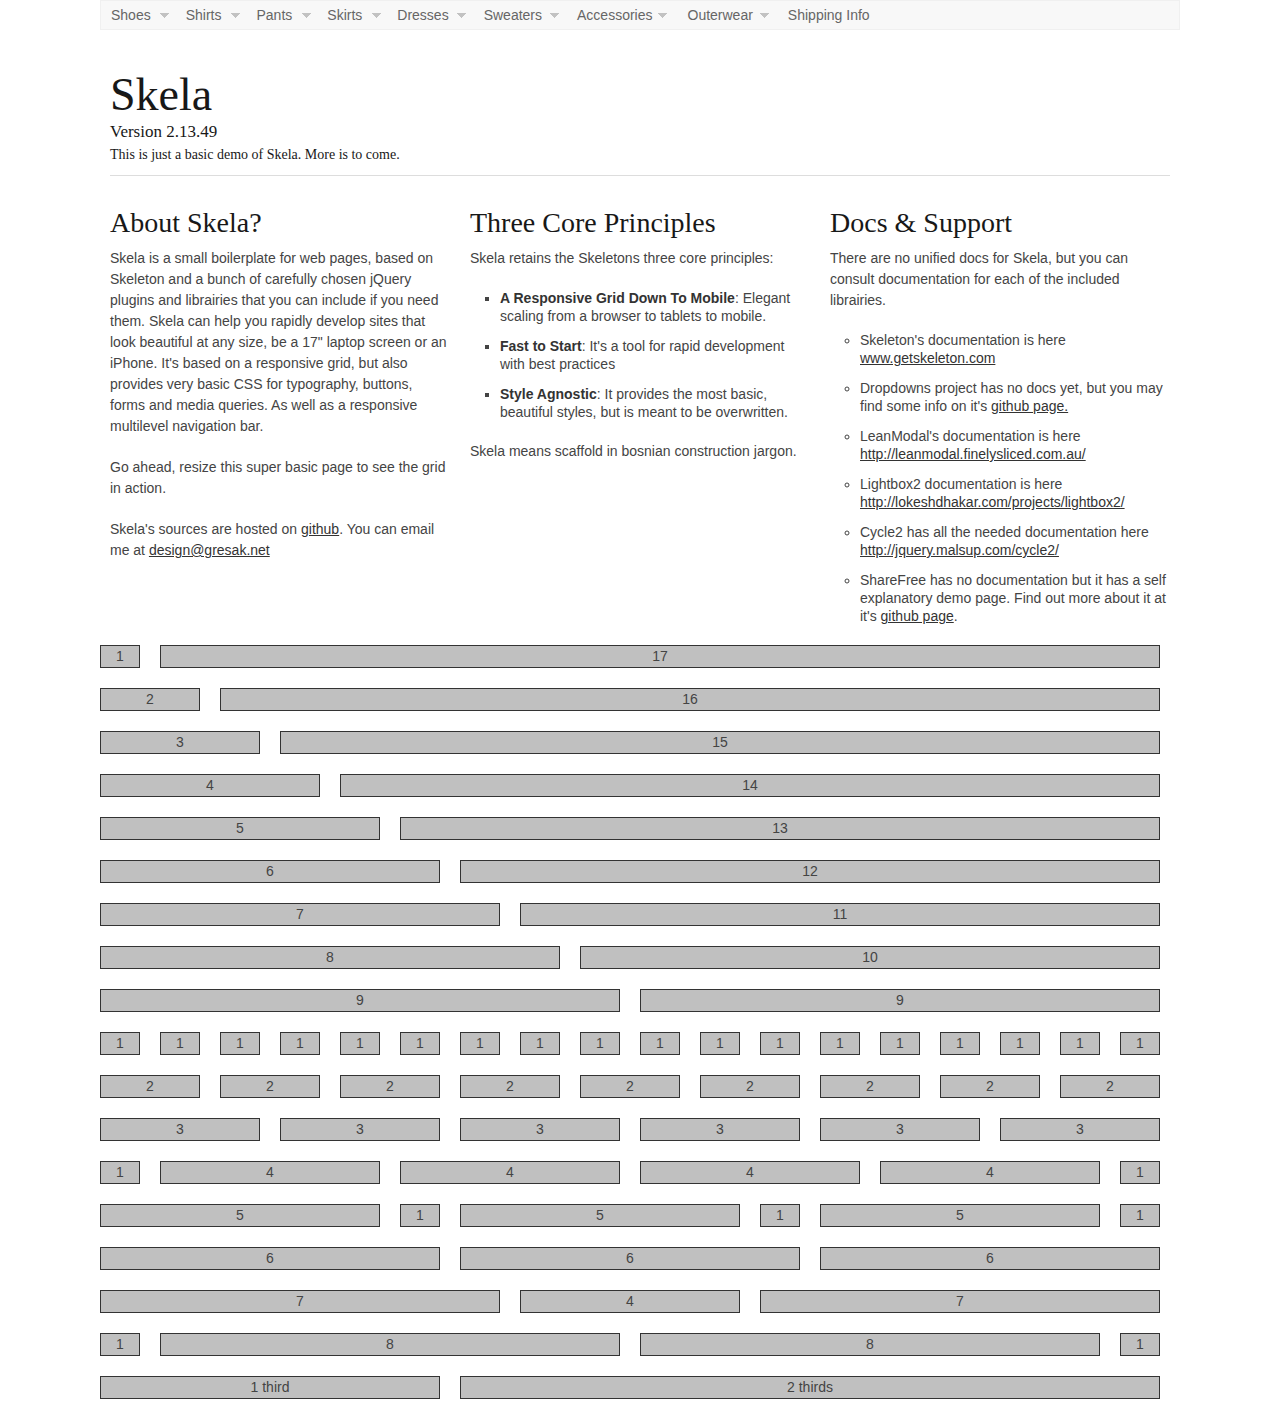
==== demo18.html @ 6dae5ae6 "testing 18 column grid" ====
<!DOCTYPE html>
<!--[if lt IE 7 ]><html class="ie ie6" lang="en"> <![endif]-->
<!--[if IE 7 ]><html class="ie ie7" lang="en"> <![endif]-->
<!--[if IE 8 ]><html class="ie ie8" lang="en"> <![endif]-->
<!--[if (gte IE 9)|!(IE)]><!--><html lang="en"> <!--<![endif]-->
<head>

	<!-- Basic Page Needs
  ================================================== -->
	<meta charset="utf-8">
	<title>Test page - remove it!</title>

	<!-- Mobile Specific Metas
  ================================================== -->
	<meta name="viewport" content="width=device-width, initial-scale=1, maximum-scale=1">

	<!-- CSS
  ================================================== -->

	<link rel="stylesheet" href="css/src/base.css">
	<link rel="stylesheet" href="css/src/skeleton18.css">
	<link rel="stylesheet" href="css/src/layout.css">
	<link rel="stylesheet" href="css/src/dropdowns.css">
	<link rel="stylesheet" href="css/dropdowns-skin-discrete.css">
	
	<!--[if lt IE 9]>
		<script src="http://html5shim.googlecode.com/svn/trunk/html5.js"></script>
	<![endif]-->
	
	<script src="js/jquery-1.10.2.min.js"></script>
	<!-- Favicons
	================================================== -->
	<link rel="shortcut icon" href="images/favicon.ico">
	<link rel="apple-touch-icon-precomposed" href="images/apple-touch-icon.png">
	<link rel="apple-touch-icon-precomposed" sizes="72x72" href="images/apple-touch-icon-72x72.png">
	<link rel="apple-touch-icon-precomposed" sizes="114x114" href="images/apple-touch-icon-114x114.png">

	<!-- Windows 8 start screen specific meta
  ================================================== -->
	<meta name="application-name" content=""/>
	<meta name="msapplication-TileColor" content=""/>
	<meta name="msapplication-TileImage" content="images/winows-8-start-screen-icon.png"/>
	<style>
		.demo {
			border: solid #333 1px;
			background-color: #c0c0c0;
			text-align: center;
		}
	</style>

</head>
<body>



	<!-- Primary Page Layout
	================================================== -->

	<!-- Delete everything in this .container and get started on your own site! -->

	<div class="container">
		<div class="dropdowns">
		<!-- navigation test -->
		<a class="toggleMenu" href="#">Menu</a>
		<ul class="nav">
			<li  class="test">
				<a href="#">Shoes</a>
				<ul>
					<li>
						<a href="#">Womens</a>
						<ul>
							<li><a href="#">Sandals</a></li>
							<li><a href="#">Sneakers</a></li>
							<li><a href="#">Wedges</a></li>
							<li><a href="#">Heels</a></li>
							<li><a href="#">Loafers</a></li>
							<li><a href="#">Flats</a></li>
						</ul>
					</li>
					<li>
						<a href="#">Mens</a>
						<ul>
							<li><a href="#">Loafers</a></li>
							<li><a href="#">Sneakers</a></li>
							<li><a href="#">Formal</a></li>
						</ul>
					</li>
				</ul>
			</li>
			<li>
				<a href="#">Shirts</a>
				<ul>
					<li>
						<a href="#">Mens</a>
						<ul>
							<li><a href="#">T-Shirts</a></li>
							<li><a href="#">Dress Shirts</a></li>
							<li><a href="#">Tank Tops</a></li>
						</ul>
					</li>
					<li>
						<a href="#">Womens</a>
						<ul>
							<li><a href="#">T-Shirts</a></li>
							<li><a href="#">Blouses</a></li>
							<li><a href="#">Dress Shirts</a></li>
							<li><a href="#">Tunics</a></li>
							<li><a href="#">Camisoles</a></li>
						</ul>
					</li>
				</ul>
			</li>
			<li>
				<a href="#">Pants</a>
				<ul>
					<li>
						<a href="#">Mens</a>
						<ul>
							<li><a href="#">Trousers</a></li>
							<li><a href="#">Slacks</a></li>
							<li><a href="#">Jeans</a></li>
						</ul>
					</li>
					<li>
						<a href="#">Womens</a>
						<ul>
							<li><a href="#">Trousers</a></li>
							<li><a href="#">Slacks</a></li>
							<li><a href="#">Jeans</a></li>
							<li><a href="#">Leggings</a></li>
						</ul>
					</li>
				</ul>
			</li>
			<li>
				<a href="#">Skirts</a>
				<ul>
					<li>
						<a href="#">Long</a>
						<ul>
							<li><a href="#">Denim</a></li>
							<li><a href="#">Knits</a></li>
						</ul>
					</li>
					<li>
						<a href="#">Short</a>
						<ul>
							<li><a href="#">Denim</a></li>
							<li><a href="#">Knits</a></li>
						</ul>
					</li>
					<li>
						<a href="#">Mini</a>
						<ul>
							<li><a href="#">Denim</a></li>
							<li><a href="#">Knits</a></li>
						</ul>
					</li>
				</ul>
			</li>
			<li>
				<a href="#">Dresses</a>
				<ul>
					<li>
						<a href="#">Casual</a>
					</li>
					<li>
						<a href="#">Formal</a>
						<ul>
							<li><a href="#">Wedding</a></li>
							<li><a href="#">Party</a></li>
						</ul>
					</li>

				</ul>
			</li>
			<li>
				<a href="#">Sweaters</a>
				<ul>
					<li>
						<a href="#">Mens</a>
						<ul>
							<li><a href="#">Wool</a></li>
							<li><a href="#">Knitwear</a></li>
							<li><a href="#">Light Sweaters</a></li>
							<li><a href="#">Cardigans</a></li>
							<li><a href="#">Hoodies</a></li>
						</ul>
					</li>
					<li>
						<a href="#">Womens</a>
						<ul>
							<li><a href="#">Wool</a></li>
							<li><a href="#">Knitwear</a></li>
							<li><a href="#">Light Sweaters</a></li>
							<li><a href="#">Cardigans</a></li>
							<li><a href="#">Hoodies</a></li>
						</ul>
					</li>
				</ul>
			</li>
			<li>
				<a href="#">Accessories</a>
				<ul>
					<li>
						<a href="#">Womens</a>
						<ul>
							<li><a href="#">Belts</a></li>
							<li><a href="#">Bags</a></li>
							<li><a href="#">Jewelery</a></li>
							<li><a href="#">Hats</a></li>
							<li><a href="#">Eyewear</a></li>
						</ul>
					</li>
					<li>
						<a href="#">Mens</a>
						<ul>
							<li><a href="#">Belts</a></li>
							<li><a href="#">Hats</a></li>
							<li><a href="#">Eyewear</a></li>
						</ul>
					</li>
				</ul>
			</li>
			<li>
				<a href="#">Outerwear</a>
				<ul>
					<li>
						<a href="#">Womens</a>
						<ul>
							<li><a href="#">Winter</a></li>
							<li><a href="#">Spring/Fall</a></li>
						</ul>
					</li>
					<li>
						<a href="#">Mens</a>
						<ul>
							<li><a href="#">Winter</a></li>
							<li><a href="#">Spring/Fall</a></li>
						</ul>
					</li>
				</ul>
			</li>
			<li>
				<a href="#">Shipping Info</a>
			</li>
		</ul>
		</div>
		<!-- end navigation -->
		
		<div class="eighteen columns">
			<h1 class="remove-bottom" style="margin-top: 40px">Skela</h1>
			<h5>Version 2.13.49</h5>
			<h6>This is just a basic demo of Skela. More is to come.</h6>
			<hr />
		</div>
		<div class="one-third column">
			<h3>About Skela?</h3>
			<p>Skela is a small boilerplate for web pages, based on Skeleton and 
				a bunch of carefully chosen jQuery plugins and librairies that you
				can include if you need them. Skela can help you rapidly develop 
				sites that look beautiful at any size, be a 17" laptop screen or 
				an iPhone. It's based on a responsive grid, but also provides very 
				basic CSS for typography, buttons, forms and media queries. As well
				as a responsive multilevel navigation bar.</p>
			<p>
				Go ahead, resize this super basic page to see the grid in action.
			</p>
			<p>
				Skela's sources are hosted on <a href="https://github.com/gresakg/Skela">github</a>. 
				You can email me at <a href="mailto:design@gresak.net">design@gresak.net</a>
			</p>
			
		</div>
		<div class="one-third column">
			<h3>Three Core Principles</h3>
			<p>Skela retains the Skeletons three core principles:</p>
			<ul class="square">
				<li><strong>A Responsive Grid Down To Mobile</strong>: Elegant scaling from a browser to tablets to mobile.</li>
				<li><strong>Fast to Start</strong>: It's a tool for rapid development with best practices</li>
				<li><strong>Style Agnostic</strong>: It provides the most basic, beautiful styles, but is meant to be overwritten.</li>
			</ul>
			<p>
				Skela means scaffold in bosnian construction jargon.
			</p>
		</div>
		<div class="one-third column">
			<h3>Docs &amp; Support</h3>
			<p>There are no unified docs for Skela, but you can consult documentation
				for each of the included librairies.
			</p>
			<ul class='circle'>
				<li>Skeleton's documentation is here <a href="http://www.getskeleton.com">www.getskeleton.com</a></li>
				<li>Dropdowns project has no docs yet, but you may find some info on it's <a href="https://github.com/gresakg/dropdowns">github page.</a></li>
				<li>LeanModal's documentation is here <a href='http://leanmodal.finelysliced.com.au/'>http://leanmodal.finelysliced.com.au/</a></li>
				<li>Lightbox2 documentation is here <a href='http://lokeshdhakar.com/projects/lightbox2/'>http://lokeshdhakar.com/projects/lightbox2/</a></li>
				<li>Cycle2 has all the needed documentation here <a href='http://jquery.malsup.com/cycle2/'>http://jquery.malsup.com/cycle2/</a></li>
				<li>ShareFree has no documentation but it has a self explanatory demo page. Find out more about it at it's <a href='https://github.com/gresakg/ShareFree'>github page</a>.</li>
			</ul>
			
		</div>
		
		<div class='row'><div class='one column demo'>1</div><div class='seventeen columns demo'>17</div></div>
		<div class='row'><div class='two columns demo'>2</div><div class='sixteen columns demo'>16</div></div>
		<div class='row'><div class='three columns demo'>3</div><div class='fifteen columns demo'>15</div></div>
		<div class='row'><div class='four columns demo'>4</div><div class='fourteen columns demo'>14</div></div>
		<div class='row'><div class='five columns demo'>5</div><div class='thirteen columns demo'>13</div></div>
		<div class='row'><div class='six columns demo'>6</div><div class='twelve columns demo'>12</div></div>
		<div class='row'><div class='seven columns demo'>7</div><div class='eleven columns demo'>11</div></div>
		<div class='row'><div class='eight columns demo'>8</div><div class='ten columns demo'>10</div></div>
		<div class='row'><div class='nine columns demo'>9</div><div class='nine columns demo'>9</div></div>
		
		<div class='row'><div class='one column demo'>1</div><div class='one column demo'>1</div>
		<div class='one column demo'>1</div><div class='one column demo'>1</div>
		<div class='one column demo'>1</div><div class='one column demo'>1</div>
		<div class='one column demo'>1</div><div class='one column demo'>1</div>
		<div class='one column demo'>1</div><div class='one column demo'>1</div>
		<div class='one column demo'>1</div><div class='one column demo'>1</div>
		<div class='one column demo'>1</div><div class='one column demo'>1</div>
		<div class='one column demo'>1</div><div class='one column demo'>1</div>
		<div class='one column demo'>1</div><div class='one column demo'>1</div></div>
		
		<div class='row'>
		<div class='two columns demo'>2</div><div class='two columns demo'>2</div>
		<div class='two columns demo'>2</div><div class='two columns demo'>2</div>
		<div class='two columns demo'>2</div><div class='two columns demo'>2</div>
		<div class='two columns demo'>2</div><div class='two columns demo'>2</div>
		<div class='two columns demo'>2</div>
		</div>
		
		<div class='row'>
		<div class='three columns demo'>3</div><div class='three columns demo'>3</div>
		<div class='three columns demo'>3</div><div class='three columns demo'>3</div>
		<div class='three columns demo'>3</div><div class='three columns demo'>3</div>
		</div>
		
		<div class='row'>
		<div class='one column demo'>1</div>
		<div class='four columns demo'>4</div><div class='four columns demo'>4</div>
		<div class='four columns demo'>4</div><div class='four columns demo'>4</div>
		<div class='one column demo'>1</div>
		</div>
		
		<div class='row'>
		<div class='five columns demo'>5</div><div class='one column demo'>1</div>
		<div class='five columns demo'>5</div><div class='one column demo'>1</div>
		<div class='five columns demo'>5</div><div class='one column demo'>1</div>
		</div>
		
		<div class='row'>
		<div class='six columns demo'>6</div><div class='six columns demo'>6</div><div class='six columns demo'>6</div>
		</div>
		<div class='row'>
		<div class='seven columns demo'>7</div><div class='four columns demo'>4</div><div class='seven columns demo'>7</div>
		</div>
		<div class='row'>
		<div class='one column demo'>1</div><div class='eight columns demo'>8</div><div class='eight columns demo'>8</div><div class='one column demo'>1</div>
		</div>
		<div class='row'>
		<div class='one-third column demo'>1 third</div><div class='two-thirds column demo'>2 thirds</div>
		</div>
		
	</div><!-- container -->


<!-- End Document
================================================== -->
<script src="js/src/dropdowns.js"></script>
<script>
	$(".dropdowns").dropdowns();
</script>
<script src="js/script.js"></script>
</body>
</html>
---- css/src/base.css ----
/*
* Skeleton V1.2
* Copyright 2011, Dave Gamache
* www.getskeleton.com
* Free to use under the MIT license.
* http://www.opensource.org/licenses/mit-license.php
* 6/20/2012
*/


/* Table of Content
==================================================
	#Reset & Basics
	#Basic Styles
	#Site Styles
	#Typography
	#Links
	#Lists
	#Images
	#Buttons
	#Forms
	#Misc */


/* #Reset & Basics (Inspired by E. Meyers)
================================================== */
	html, body, div, span, applet, object, iframe, h1, h2, h3, h4, h5, h6, p, blockquote, pre, a, abbr, acronym, address, big, cite, code, del, dfn, em, img, ins, kbd, q, s, samp, small, strike, strong, sub, sup, tt, var, b, u, i, center, dl, dt, dd, ol, ul, li, fieldset, form, label, legend, table, caption, tbody, tfoot, thead, tr, th, td, article, aside, canvas, details, embed, figure, figcaption, footer, header, hgroup, menu, nav, output, ruby, section, summary, time, mark, audio, video {
		margin: 0;
		padding: 0;
		border: 0;
		font-size: 100%;
		font: inherit;
		vertical-align: baseline; }
	sup {
		font-size: smaller;
		vertical-align: +0.4em;	}
	sub {
		font-size: smaller;
		vertical-align: -0.25em; }
	article, aside, details, figcaption, figure, footer, header, hgroup, menu, nav, section {
		display: block; }
	body {
		line-height: 1; }
	ol, ul {
		list-style: none; }
	blockquote, q {
		quotes: none; }
	blockquote:before, blockquote:after,
	q:before, q:after {
		content: '';
		content: none; }
	table {
		border-collapse: collapse;
		border-spacing: 0; }


/* #Basic Styles
================================================== */
	body {
		background: #fff;
		font: 14px/21px "HelveticaNeue", "Helvetica Neue", Helvetica, Arial, sans-serif;
		color: #444;
		-webkit-text-size-adjust: 100%;
 }


/* #Typography
================================================== */
	h1, h2, h3, h4, h5, h6 {
		color: #181818;
		font-family: "Georgia", "Times New Roman", serif;
		font-weight: normal; }
	h1 a, h2 a, h3 a, h4 a, h5 a, h6 a { font-weight: inherit; }
	h1 { font-size: 46px; line-height: 50px; margin-bottom: 14px;}
	h2 { font-size: 35px; line-height: 40px; margin-bottom: 10px; }
	h3 { font-size: 28px; line-height: 34px; margin-bottom: 8px; }
	h4 { font-size: 21px; line-height: 30px; margin-bottom: 4px; }
	h5 { font-size: 17px; line-height: 24px; }
	h6 { font-size: 14px; line-height: 21px; }
	.subheader { color: #777; }

	p { margin: 0 0 20px 0; }
	p img { margin: 0; }
	p.lead { font-size: 21px; line-height: 27px; color: #777;  }

	em { font-style: italic; }
	strong { font-weight: bold; color: #333; }
	small { font-size: 80%; }

/*	Blockquotes  */
	blockquote, blockquote p { font-size: 17px; line-height: 24px; color: #777; font-style: italic; }
	blockquote { margin: 0 0 20px; padding: 9px 20px 0 19px; border-left: 1px solid #ddd; }
	blockquote cite { display: block; font-size: 12px; color: #555; }
	blockquote cite:before { content: "\2014 \0020"; }
	blockquote cite a, blockquote cite a:visited { color: #555; }

	hr { border: solid #ddd; border-width: 1px 0 0; clear: both; margin: 10px 0 30px; height: 0; }


/* #Links
================================================== */
	a, a:visited { color: #333; text-decoration: underline; }
	a:hover, a:focus { color: #000; }
	p a, p a:visited { line-height: inherit; }


/* #Lists
================================================== */
	ul, ol { margin-bottom: 20px; }
	ul { list-style: none outside; }
	ol { list-style: decimal; }
	ol, ul.square, ul.circle, ul.disc { margin-left: 30px; }
	ul.square { list-style: square outside; }
	ul.circle { list-style: circle outside; }
	ul.disc { list-style: disc outside; }
	ul ul, ul ol,
	ol ol, ol ul { margin: 4px 0 5px 30px; font-size: 90%;  }
	ul ul li, ul ol li,
	ol ol li, ol ul li { margin-bottom: 6px; }
	li { line-height: 18px; margin-bottom: 12px; }
	ul.large li { line-height: 21px; }
	li p { line-height: 21px; }

/* #Images
================================================== */

	img.scale-with-grid {
		max-width: 100%;
		height: auto; }


/* #Buttons
================================================== */

	.button,
	button,
	input[type="submit"],
	input[type="reset"],
	input[type="button"] {
		background: #eee; /* Old browsers */
		background: #eee -moz-linear-gradient(top, rgba(255,255,255,.2) 0%, rgba(0,0,0,.2) 100%); /* FF3.6+ */
		background: #eee -webkit-gradient(linear, left top, left bottom, color-stop(0%,rgba(255,255,255,.2)), color-stop(100%,rgba(0,0,0,.2))); /* Chrome,Safari4+ */
		background: #eee -webkit-linear-gradient(top, rgba(255,255,255,.2) 0%,rgba(0,0,0,.2) 100%); /* Chrome10+,Safari5.1+ */
		background: #eee -o-linear-gradient(top, rgba(255,255,255,.2) 0%,rgba(0,0,0,.2) 100%); /* Opera11.10+ */
		background: #eee -ms-linear-gradient(top, rgba(255,255,255,.2) 0%,rgba(0,0,0,.2) 100%); /* IE10+ */
		background: #eee linear-gradient(top, rgba(255,255,255,.2) 0%,rgba(0,0,0,.2) 100%); /* W3C */
	  border: 1px solid #aaa;
	  border-top: 1px solid #ccc;
	  border-left: 1px solid #ccc;
	  -moz-border-radius: 3px;
	  -webkit-border-radius: 3px;
	  border-radius: 3px;
	  color: #444;
	  display: inline-block;
	  font-size: 11px;
	  font-weight: bold;
	  text-decoration: none;
	  text-shadow: 0 1px rgba(255, 255, 255, .75);
	  cursor: pointer;
	  margin-bottom: 20px;
	  line-height: normal;
	  padding: 8px 10px;
	  font-family: "HelveticaNeue", "Helvetica Neue", Helvetica, Arial, sans-serif; }

	.button:hover,
	button:hover,
	input[type="submit"]:hover,
	input[type="reset"]:hover,
	input[type="button"]:hover {
		color: #222;
		background: #ddd; /* Old browsers */
		background: #ddd -moz-linear-gradient(top, rgba(255,255,255,.3) 0%, rgba(0,0,0,.3) 100%); /* FF3.6+ */
		background: #ddd -webkit-gradient(linear, left top, left bottom, color-stop(0%,rgba(255,255,255,.3)), color-stop(100%,rgba(0,0,0,.3))); /* Chrome,Safari4+ */
		background: #ddd -webkit-linear-gradient(top, rgba(255,255,255,.3) 0%,rgba(0,0,0,.3) 100%); /* Chrome10+,Safari5.1+ */
		background: #ddd -o-linear-gradient(top, rgba(255,255,255,.3) 0%,rgba(0,0,0,.3) 100%); /* Opera11.10+ */
		background: #ddd -ms-linear-gradient(top, rgba(255,255,255,.3) 0%,rgba(0,0,0,.3) 100%); /* IE10+ */
		background: #ddd linear-gradient(top, rgba(255,255,255,.3) 0%,rgba(0,0,0,.3) 100%); /* W3C */
	  border: 1px solid #888;
	  border-top: 1px solid #aaa;
	  border-left: 1px solid #aaa; }

	.button:active,
	button:active,
	input[type="submit"]:active,
	input[type="reset"]:active,
	input[type="button"]:active {
		border: 1px solid #666;
		background: #ccc; /* Old browsers */
		background: #ccc -moz-linear-gradient(top, rgba(255,255,255,.35) 0%, rgba(10,10,10,.4) 100%); /* FF3.6+ */
		background: #ccc -webkit-gradient(linear, left top, left bottom, color-stop(0%,rgba(255,255,255,.35)), color-stop(100%,rgba(10,10,10,.4))); /* Chrome,Safari4+ */
		background: #ccc -webkit-linear-gradient(top, rgba(255,255,255,.35) 0%,rgba(10,10,10,.4) 100%); /* Chrome10+,Safari5.1+ */
		background: #ccc -o-linear-gradient(top, rgba(255,255,255,.35) 0%,rgba(10,10,10,.4) 100%); /* Opera11.10+ */
		background: #ccc -ms-linear-gradient(top, rgba(255,255,255,.35) 0%,rgba(10,10,10,.4) 100%); /* IE10+ */
		background: #ccc linear-gradient(top, rgba(255,255,255,.35) 0%,rgba(10,10,10,.4) 100%); /* W3C */ }

	.button.full-width,
	button.full-width,
	input[type="submit"].full-width,
	input[type="reset"].full-width,
	input[type="button"].full-width {
		width: 100%;
		padding-left: 0 !important;
		padding-right: 0 !important;
		text-align: center; }

	/* Fix for odd Mozilla border & padding issues */
	button::-moz-focus-inner,
	input::-moz-focus-inner {
    border: 0;
    padding: 0;
	}


/* #Forms
================================================== */

	form {
		margin-bottom: 20px; }
	fieldset {
		margin-bottom: 20px; }
	input[type="search"],
	input[type="url"] {
		-webkit-appearance: textfield;
		-moz-appearance: textfield; }
	input[type="text"],
	input[type="password"],
	input[type="email"],
	input[type="search"],
	input[type="url"]
	textarea,
	select {
		border: 1px solid #ccc;
		padding: 6px 4px;
		outline: none;
		-moz-border-radius: 2px;
		-webkit-border-radius: 2px;
		border-radius: 2px;
		font: 13px "HelveticaNeue", "Helvetica Neue", Helvetica, Arial, sans-serif;
		color: #777;
		margin: 0;
		width: 210px;
		max-width: 100%;
		display: block;
		margin-bottom: 20px;
		background: #fff; }
	select {
		padding: 0; 
		width: 220px; }
	input[type="text"]:focus,
	input[type="password"]:focus,
	input[type="email"]:focus,
	input[type="search"]:focus,
	input[type="url"]:focus,
	textarea:focus {
		border: 1px solid #aaa;
 		color: #444;
 		-moz-box-shadow: 0 0 3px rgba(0,0,0,.2);
		-webkit-box-shadow: 0 0 3px rgba(0,0,0,.2);
		box-shadow:  0 0 3px rgba(0,0,0,.2); }
	textarea {
		min-height: 60px; }
	label,
	legend {
		display: block;
		font-weight: bold;
		font-size: 13px;  }
	input[type="checkbox"] {
		display: inline; }
	label span,
	legend span {
		font-weight: normal;
		font-size: 13px;
		color: #444; }

/* #Misc
================================================== */
	.remove-bottom { margin-bottom: 0 !important; }
	.half-bottom { margin-bottom: 10px !important; }
	.add-bottom { margin-bottom: 20px !important; }
---- css/src/skeleton18.css ----
/*
* Skeleton
* Copyright 2011, Dave Gamache
* www.getskeleton.com
* Free to use under the MIT license.
* http://www.opensource.org/licenses/mit-license.php
*/


/* Table of Contents
==================================================
    #Base 960 Grid
    #Tablet (Portrait)
    #Mobile (Portrait)
    #Mobile (Landscape)
    #Clearing */



/* #Base 1080 Grid
================================================== */

    .container                                  { position: relative; width: 1080px; margin: 0 auto; padding: 0; }
    .container .column,
    .container .columns                         { float: left; display: inline; margin-left: 10px; margin-right: 10px; box-sizing: border-box; -webkit-box-sizing: border-box; -moz-box-sizing: border-box; -ms-box-sizing: border-box; -o-box-sizing: border-box; -khtml-box-sizing: border-box; }
    .row                                        { margin-bottom: 20px; }

    /* Nested Column Classes */
    .column.alpha, .columns.alpha,
    .column:first-child, .columns:first-child   { margin-left: 0; }
    .column.omega, .columns.omega,
    .column:last-child, .columns:last-child     { margin-right: 0; }

    /* Base Grid */
    .container .one.column,
    .container .one.columns                     { width: 40px;  }
    .container .two.columns                     { width: 100px; }
    .container .three.columns                   { width: 160px; }
    .container .four.columns                    { width: 220px; }
    .container .five.columns                    { width: 280px; }
    .container .six.columns                     { width: 340px; }
    .container .seven.columns                   { width: 400px; }
    .container .eight.columns                   { width: 460px; }
    .container .nine.columns                    { width: 520px; }
    .container .ten.columns                     { width: 580px; }
    .container .eleven.columns                  { width: 640px; }
    .container .twelve.columns                  { width: 700px; }
    .container .thirteen.columns                { width: 760px; }
    .container .fourteen.columns                { width: 820px; }
    .container .fifteen.columns                 { width: 880px; }
    .container .sixteen.columns                 { width: 940px; }
	.container .seventeen.columns               { width: 1000px; }
	.container .eighteen.columns                { width: 1060px; }

    .container .one-third.column                { width: 340px; }
    .container .two-thirds.column               { width: 700px; }

    /* Offsets */
    .container .offset-by-one                   { padding-left: 60px;  }
    .container .offset-by-two                   { padding-left: 120px; }
    .container .offset-by-three                 { padding-left: 180px; }
    .container .offset-by-four                  { padding-left: 240px; }
    .container .offset-by-five                  { padding-left: 300px; }
    .container .offset-by-six                   { padding-left: 360px; }
    .container .offset-by-seven                 { padding-left: 420px; }
    .container .offset-by-eight                 { padding-left: 480px; }
    .container .offset-by-nine                  { padding-left: 540px; }
    .container .offset-by-ten                   { padding-left: 600px; }
    .container .offset-by-eleven                { padding-left: 660px; }
    .container .offset-by-twelve                { padding-left: 720px; }
    .container .offset-by-thirteen              { padding-left: 780px; }
    .container .offset-by-fourteen              { padding-left: 840px; }
    .container .offset-by-fifteen               { padding-left: 900px; }
	.container .offset-by-sixteen               { padding-left: 960px; }
	.container .offset-by-seventeen             { padding-left: 1000px; }

	
/* #Tablet (Portrait)
================================================== */

    /* Note: Design for a width of 1024px */

    @media only screen and (min-width: 959px) and (max-width: 1079px) {
        .container                                  { width: 960px; }
        .container .column, .container .columns     { margin-left: 10px; margin-right: 10px;  }
        .column.alpha, .columns.alpha,
        .column:first-child, .columns:first-child   { margin-left: 0; margin-right: 10px; }
        .column.omega, .columns.omega,
        .column:last-child, .columns:last-child     { margin-right: 0; margin-left: 10px; }
        .column:first-child:last-child, 
        .columns:first-child:last-child,
        .alpha.omega                                { margin-left: 0; margin-right: 0; }

        .container .one.column,
        .container .one.columns                     { width: 28px; }
        .container .two.columns                     { width: 76px; }
        .container .three.columns                   { width: 124px; }
        .container .four.columns                    { width: 172px; }
        .container .five.columns                    { width: 220px; }
        .container .six.columns                     { width: 268px; }
        .container .seven.columns                   { width: 316px; }
        .container .eight.columns                   { width: 364px; }
        .container .nine.columns                    { width: 412px; }
        .container .ten.columns                     { width: 460px; }
        .container .eleven.columns                  { width: 508px; }
        .container .twelve.columns                  { width: 556px; }
        .container .thirteen.columns                { width: 604px; }
        .container .fourteen.columns                { width: 652px; }
        .container .fifteen.columns                 { width: 700px; }
        .container .sixteen.columns                 { width: 748px; }
		.container .seventeen.columns               { width: 980px; }
		.container .eighteen.columns                { width: 1020px; }

		.container .one-third.column                { width: 300px; }
		.container .two-thirds.column               { width: 620px; }

        /* Offsets */
        .container .offset-by-one                   { padding-left: 48px; }
        .container .offset-by-two                   { padding-left: 96px; }
        .container .offset-by-three                 { padding-left: 144px; }
        .container .offset-by-four                  { padding-left: 192px; }
        .container .offset-by-five                  { padding-left: 240px; }
        .container .offset-by-six                   { padding-left: 288px; }
        .container .offset-by-seven                 { padding-left: 336px; }
        .container .offset-by-eight                 { padding-left: 384px; }
        .container .offset-by-nine                  { padding-left: 432px; }
        .container .offset-by-ten                   { padding-left: 480px; }
        .container .offset-by-eleven                { padding-left: 528px; }
        .container .offset-by-twelve                { padding-left: 576px; }
        .container .offset-by-thirteen              { padding-left: 624px; }
        .container .offset-by-fourteen              { padding-left: 672px; }
        .container .offset-by-fifteen               { padding-left: 720px; }
		.container .offset-by-sixteen               { padding-left: 960px; }
		.container .offset-by-seventeen             { padding-left: 1000px; }
    }


/* #Tablet (Portrait)
================================================== */

    /* Note: Design for a width of 768px */

    @media only screen and (min-width: 768px) and (max-width: 959px) {
        .container                                  { width: 768px; }
        .container .column, .container .columns     { margin-left: 10px; margin-right: 10px;  }
        .column.alpha, .columns.alpha,
        .column:first-child, .columns:first-child   { margin-left: 0; margin-right: 10px; }
        .column.omega, .columns.omega,
        .column:last-child, .columns:last-child     { margin-right: 0; margin-left: 10px; }
        .column:first-child:last-child, 
        .columns:first-child:last-child,
        .alpha.omega                                { margin-left: 0; margin-right: 0; }

        .container .one.column,
        .container .one.columns                     { width: 28px; }
        .container .two.columns                     { width: 76px; }
        .container .three.columns                   { width: 124px; }
        .container .four.columns                    { width: 172px; }
        .container .five.columns                    { width: 220px; }
        .container .six.columns                     { width: 268px; }
        .container .seven.columns                   { width: 316px; }
        .container .eight.columns                   { width: 364px; }
        .container .nine.columns                    { width: 412px; }
        .container .ten.columns                     { width: 460px; }
        .container .eleven.columns                  { width: 508px; }
        .container .twelve.columns                  { width: 556px; }
        .container .thirteen.columns                { width: 604px; }
        .container .fourteen.columns                { width: 652px; }
        .container .fifteen.columns                 { width: 700px; }
        .container .sixteen.columns                 { width: 748px; }

        .container .one-third.column                { width: 236px; }
        .container .two-thirds.column               { width: 492px; }

        /* Offsets */
        .container .offset-by-one                   { padding-left: 48px; }
        .container .offset-by-two                   { padding-left: 96px; }
        .container .offset-by-three                 { padding-left: 144px; }
        .container .offset-by-four                  { padding-left: 192px; }
        .container .offset-by-five                  { padding-left: 240px; }
        .container .offset-by-six                   { padding-left: 288px; }
        .container .offset-by-seven                 { padding-left: 336px; }
        .container .offset-by-eight                 { padding-left: 384px; }
        .container .offset-by-nine                  { padding-left: 432px; }
        .container .offset-by-ten                   { padding-left: 480px; }
        .container .offset-by-eleven                { padding-left: 528px; }
        .container .offset-by-twelve                { padding-left: 576px; }
        .container .offset-by-thirteen              { padding-left: 624px; }
        .container .offset-by-fourteen              { padding-left: 672px; }
        .container .offset-by-fifteen               { padding-left: 720px; }
    }


/*  #Mobile (Portrait)
================================================== */

    /* Note: Design for a width of 320px */

    @media only screen and (max-width: 767px) {
        .container { width: 300px; }
        .container .columns,
        .container .column { margin: 0; }

        .container .one.column,
        .container .one.columns,
        .container .two.columns,
        .container .three.columns,
        .container .four.columns,
        .container .five.columns,
        .container .six.columns,
        .container .seven.columns,
        .container .eight.columns,
        .container .nine.columns,
        .container .ten.columns,
        .container .eleven.columns,
        .container .twelve.columns,
        .container .thirteen.columns,
        .container .fourteen.columns,
        .container .fifteen.columns,
        .container .sixteen.columns,
        .container .one-third.column,
        .container .two-thirds.column  { width: 300px; }

        /* Offsets */
        .container .offset-by-one,
        .container .offset-by-two,
        .container .offset-by-three,
        .container .offset-by-four,
        .container .offset-by-five,
        .container .offset-by-six,
        .container .offset-by-seven,
        .container .offset-by-eight,
        .container .offset-by-nine,
        .container .offset-by-ten,
        .container .offset-by-eleven,
        .container .offset-by-twelve,
        .container .offset-by-thirteen,
        .container .offset-by-fourteen,
        .container .offset-by-fifteen { padding-left: 0; }

    }


/* #Mobile (Landscape)
================================================== */

    /* Note: Design for a width of 480px */

    @media only screen and (min-width: 480px) and (max-width: 767px) {
        .container { width: 420px; }
        .container .columns,
        .container .column { margin: 0; }

        .container .one.column,
        .container .one.columns,
        .container .two.columns,
        .container .three.columns,
        .container .four.columns,
        .container .five.columns,
        .container .six.columns,
        .container .seven.columns,
        .container .eight.columns,
        .container .nine.columns,
        .container .ten.columns,
        .container .eleven.columns,
        .container .twelve.columns,
        .container .thirteen.columns,
        .container .fourteen.columns,
        .container .fifteen.columns,
        .container .sixteen.columns,
        .container .one-third.column,
        .container .two-thirds.column { width: 420px; }
    }


/* #Clearing
================================================== */

    /* Self Clearing Goodness */
    .container:after { content: " "; display: table; clear: both; }

    /* Use clearfix class on parent to clear nested columns,
    or wrap each row of columns in a <div class="row"> */
    .clearfix:before,
    .clearfix:after,
    .row:before,
    .row:after {
      content: " ";
      display: table; }
    .row:after,
    .clearfix:after {
      clear: both; }
    .row,
    .clearfix {
      zoom: 1; }

    /* You can also use a <br class="clear" /> to clear columns */
    .clear {
      clear: both;
      display: table; }
---- css/src/layout.css ----
/*
* Skeleton V1.2
* Copyright 2011, Dave Gamache
* www.getskeleton.com
* Free to use under the MIT license.
* http://www.opensource.org/licenses/mit-license.php
* 6/20/2012
*/

/* Table of Content
==================================================
	#Site Styles
	#Page Styles
	#Media Queries
	#Font-Face */

/* #Site Styles
================================================== */

/* #Page Styles
================================================== */

/* #Media Queries
================================================== */

	/* Smaller than standard 960 (devices and browsers) */
	@media only screen and (max-width: 959px) {}

	/* Tablet Portrait size to standard 960 (devices and browsers) */
	@media only screen and (min-width: 768px) and (max-width: 959px) {}

	/* All Mobile Sizes (devices and browser) */
	@media only screen and (max-width: 767px) {}

	/* Mobile Landscape Size to Tablet Portrait (devices and browsers) */
	@media only screen and (min-width: 480px) and (max-width: 767px) {}

	/* Mobile Portrait Size to Mobile Landscape Size (devices and browsers) */
	@media only screen and (max-width: 479px) {}


/* #Font-Face
================================================== */
/* 	This is the proper syntax for an @font-face file
		Just create a "fonts" folder at the root,
		copy your FontName into code below and remove
		comment brackets */

/*	@font-face {
	    font-family: 'FontName';
	    src: url('../fonts/FontName.eot');
	    src: url('../fonts/FontName.eot?iefix') format('eot'),
	         url('../fonts/FontName.woff') format('woff'),
	         url('../fonts/FontName.ttf') format('truetype'),
	         url('../fonts/FontName.svg#webfontZam02nTh') format('svg');
	    font-weight: normal;
	    font-style: normal; }
*/
---- css/src/dropdowns.css ----
.dropdowns nav, .dropdowns ul, .dropdowns li, .dropdowns a  {margin: 0; padding: 0;}

.dropdowns a {text-decoration: none;}

.toggleMenu {
    display:  none;
}
.nav {
    list-style: none;
     *zoom: 1;
}
.nav:before,
.nav:after {
    content: " "; 
    display: table; 
}
.nav:after {
    clear: both;
}
.nav ul {
    list-style: none;
}
.nav a {
    padding: 10px 15px;
}
.nav li {
    position: relative;
}
.nav > li {
    float: left;
}
.nav > li > .parent {
    background-image: url("../img/downArrow.png");
    background-repeat: no-repeat;
    background-position: right;
}
.nav > li > a {
    display: block;
}
.nav li  ul {
    position: absolute;
    left: -9999px;
}
.nav > li.hover > ul {
    left: 0;
}
.nav li li.hover ul {
    left: 100%;
    top: 0;
}
.nav li li a {
    display: block;
    position: relative;
    z-index:100;
}
.nav li li li a {
    z-index:200;
}

@media screen and (max-width: 768px) {
    .active {
        display: block;
    }
    .nav > li {
        float: none;
    }
    .nav > li > .parent {
        background-position: 95% 50%;
    }
    .nav li li .parent {
        background-image: url("../img/downArrow.png");
        background-repeat: no-repeat;
        background-position: 95% 50%;
    }
    .nav ul {
        display: block;
        width: 100%;
    }
   .nav > li.hover > ul , .nav li li.hover ul {
        position: static;
    }

}
---- css/dropdowns-skin-discrete.css ----
/* fonts */
.dropdowns {font-family: "Helvetica Neue", Helvetica, Arial, sans-serif; }

/* colors */
/* ------ */
/* togle menu button for narrow screens */
.toggleMenu {
    background: #666;
    color: #fff;
}

/* general navigation background colors */
.nav {
     background: #f8f8f8;
	 border: 1px solid #f0f0f0;
}

/* general navigation link font color */
.nav a {
    color:#666;
}

/* first level items borders */
.nav > li {
	
}

/* navigation hover colors */
.nav a:hover {
	background-color: #fff;
}

/* second level navigation colors */
.nav li li a {
    background: #eeeeee;
    border-bottom: 1px solid #c0c0c0;
}

/* third level navigation colors */
.nav li li li a {
    background:#cccccc;
    border-bottom: 1px solid #c0c0c0;;
}

/* ---------------- */
/*      layout      */
/* -----------------*/

/* main div */
.dropdowns {
	width:auto;
}

/* small screens menu button */
a.toggleMenu {
	padding: 10px 0;
	width:100%;
	text-align: center;
}

/* second and third level menus */
.nav ul {
	width:9em;
}

/* general paddings and other stuff */
.nav a {
	padding: 5px 10px;
}

/* parents that have submenus */
.nav > li > .parent {
	padding-right: 25px;
	background-position: 90% 50%;
}

/* small screen adjustments*/
@media screen and (max-width: 768px) {
	.nav ul {
		width: 100%;
	}
}
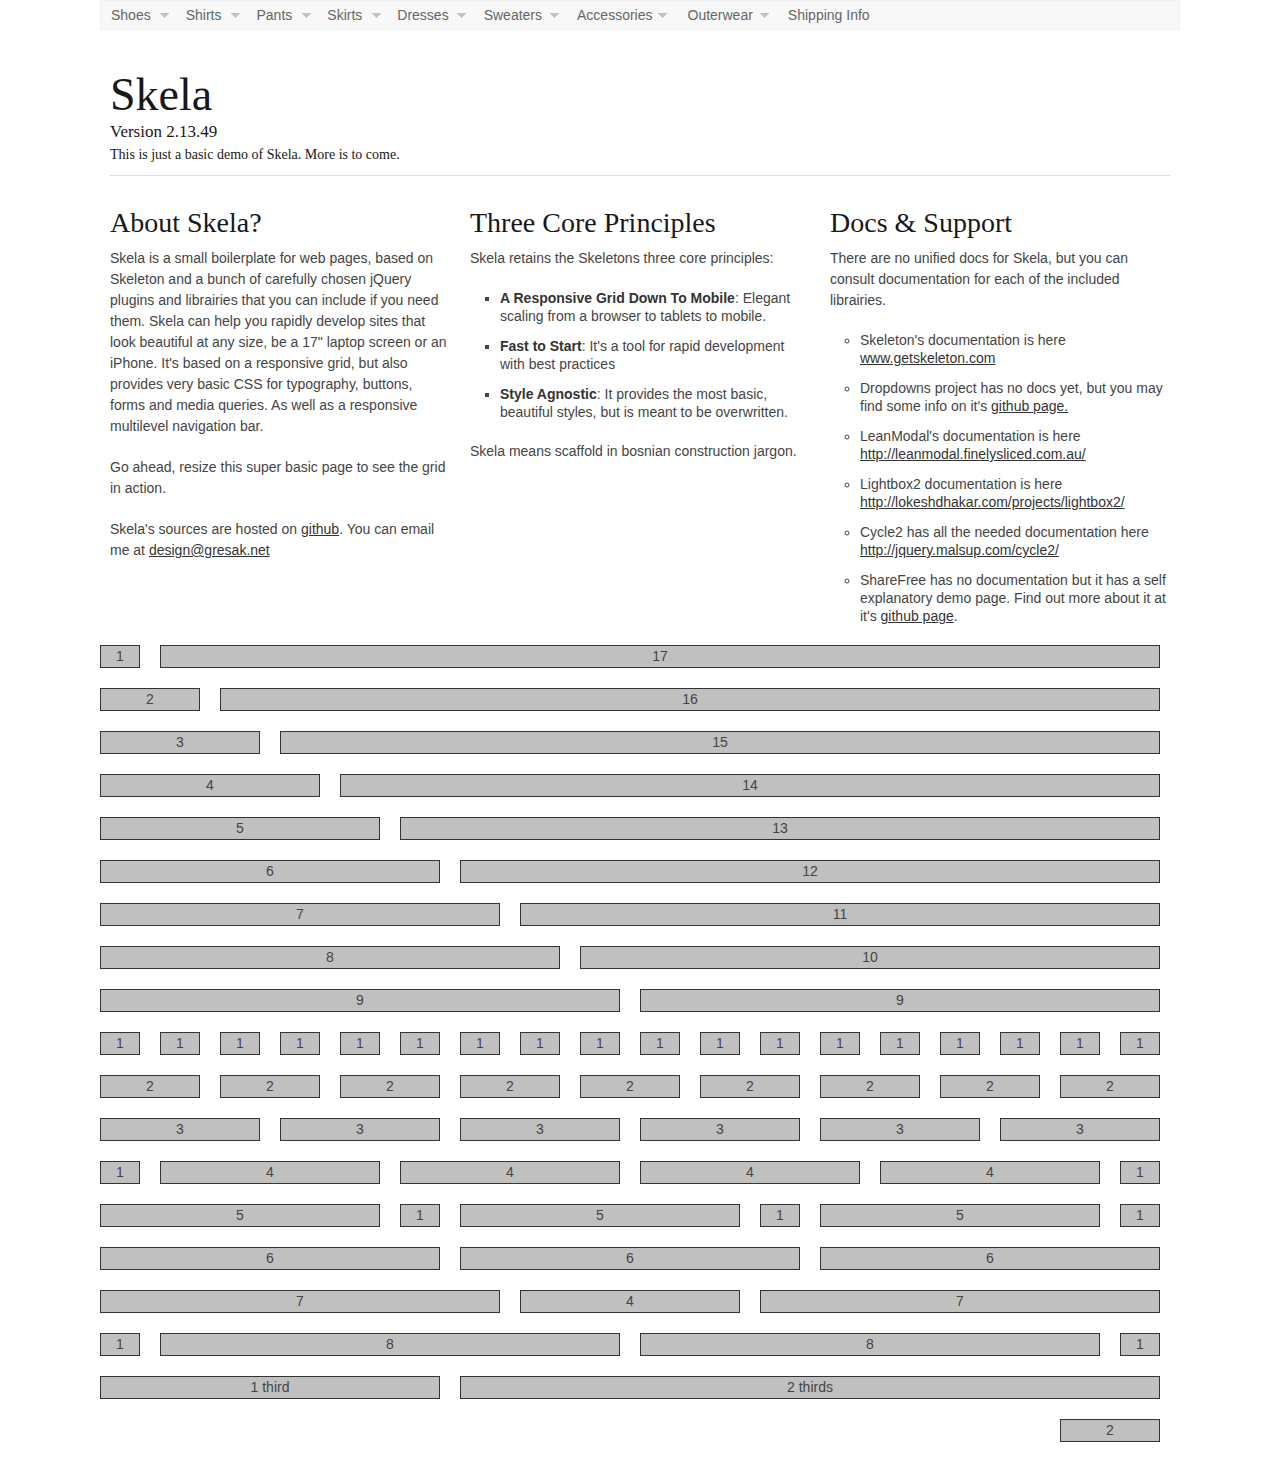
==== commit f4a918e7: "grid 18 finished" ====
--- a/demo18.html
+++ b/demo18.html
@@ -359,6 +359,9 @@
 		<div class='row'>
 		<div class='one-third column demo'>1 third</div><div class='two-thirds column demo'>2 thirds</div>
 		</div>
+		<div class='row offset-by-sixteen'>
+		 <div class='two columns demo'>2</div>
+		</div>
 		
 	</div><!-- container -->
 
--- a/css/src/skeleton18.css
+++ b/css/src/skeleton18.css
@@ -1,7 +1,8 @@
 /*
-* Skeleton
+* Skeleton 18
 * Copyright 2011, Dave Gamache
-* www.getskeleton.com
+* Copyright 2013, Gregor Grešak
+* http://github.com/skela
 * Free to use under the MIT license.
 * http://www.opensource.org/licenses/mit-license.php
 */
@@ -9,7 +10,8 @@
 
 /* Table of Contents
 ==================================================
-    #Base 960 Grid
+    #Base 1080 Grid
+	#Small screens 1024
     #Tablet (Portrait)
     #Mobile (Portrait)
     #Mobile (Landscape)
@@ -72,7 +74,7 @@
     .container .offset-by-fourteen              { padding-left: 840px; }
     .container .offset-by-fifteen               { padding-left: 900px; }
 	.container .offset-by-sixteen               { padding-left: 960px; }
-	.container .offset-by-seventeen             { padding-left: 1000px; }
+	.container .offset-by-seventeen             { padding-left: 1020px; }
 
 	
 /* #Tablet (Portrait)
@@ -80,8 +82,8 @@
 
     /* Note: Design for a width of 1024px */
 
-    @media only screen and (min-width: 959px) and (max-width: 1079px) {
-        .container                                  { width: 960px; }
+    @media only screen and (min-width: 972px) and (max-width: 1080px) {
+        .container                                  { width: 972px; }
         .container .column, .container .columns     { margin-left: 10px; margin-right: 10px;  }
         .column.alpha, .columns.alpha,
         .column:first-child, .columns:first-child   { margin-left: 0; margin-right: 10px; }
@@ -91,47 +93,48 @@
         .columns:first-child:last-child,
         .alpha.omega                                { margin-left: 0; margin-right: 0; }
 
-        .container .one.column,
-        .container .one.columns                     { width: 28px; }
-        .container .two.columns                     { width: 76px; }
-        .container .three.columns                   { width: 124px; }
-        .container .four.columns                    { width: 172px; }
-        .container .five.columns                    { width: 220px; }
-        .container .six.columns                     { width: 268px; }
-        .container .seven.columns                   { width: 316px; }
-        .container .eight.columns                   { width: 364px; }
-        .container .nine.columns                    { width: 412px; }
-        .container .ten.columns                     { width: 460px; }
-        .container .eleven.columns                  { width: 508px; }
-        .container .twelve.columns                  { width: 556px; }
-        .container .thirteen.columns                { width: 604px; }
-        .container .fourteen.columns                { width: 652px; }
-        .container .fifteen.columns                 { width: 700px; }
-        .container .sixteen.columns                 { width: 748px; }
-		.container .seventeen.columns               { width: 980px; }
-		.container .eighteen.columns                { width: 1020px; }
-
-		.container .one-third.column                { width: 300px; }
-		.container .two-thirds.column               { width: 620px; }
-
-        /* Offsets */
-        .container .offset-by-one                   { padding-left: 48px; }
-        .container .offset-by-two                   { padding-left: 96px; }
-        .container .offset-by-three                 { padding-left: 144px; }
-        .container .offset-by-four                  { padding-left: 192px; }
-        .container .offset-by-five                  { padding-left: 240px; }
-        .container .offset-by-six                   { padding-left: 288px; }
-        .container .offset-by-seven                 { padding-left: 336px; }
-        .container .offset-by-eight                 { padding-left: 384px; }
-        .container .offset-by-nine                  { padding-left: 432px; }
-        .container .offset-by-ten                   { padding-left: 480px; }
-        .container .offset-by-eleven                { padding-left: 528px; }
-        .container .offset-by-twelve                { padding-left: 576px; }
-        .container .offset-by-thirteen              { padding-left: 624px; }
-        .container .offset-by-fourteen              { padding-left: 672px; }
-        .container .offset-by-fifteen               { padding-left: 720px; }
-		.container .offset-by-sixteen               { padding-left: 960px; }
-		.container .offset-by-seventeen             { padding-left: 1000px; }
+        /* Base Grid */
+		.container .one.column,
+		.container .one.columns                     { width: 34px;  }
+		.container .two.columns                     { width: 88px; }
+		.container .three.columns                   { width: 142px; }
+		.container .four.columns                    { width: 196px; }
+		.container .five.columns                    { width: 250px; }
+		.container .six.columns                     { width: 304px; }
+		.container .seven.columns                   { width: 358px; }
+		.container .eight.columns                   { width: 412px; }
+		.container .nine.columns                    { width: 466px; }
+		.container .ten.columns                     { width: 520px; }
+		.container .eleven.columns                  { width: 574px; }
+		.container .twelve.columns                  { width: 628px; }
+		.container .thirteen.columns                { width: 682px; }
+		.container .fourteen.columns                { width: 736px; }
+		.container .fifteen.columns                 { width: 790px; }
+		.container .sixteen.columns                 { width: 844px; }
+		.container .seventeen.columns               { width: 898px; }
+		.container .eighteen.columns                { width: 952px; }
+
+		.container .one-third.column                { width: 304px; }
+		.container .two-thirds.column               { width: 628px; }
+
+		/* Offsets */
+		.container .offset-by-one                   { padding-left: 54px;  }
+		.container .offset-by-two                   { padding-left: 108px; }
+		.container .offset-by-three                 { padding-left: 162px; }
+		.container .offset-by-four                  { padding-left: 216px; }
+		.container .offset-by-five                  { padding-left: 270px; }
+		.container .offset-by-six                   { padding-left: 324px; }
+		.container .offset-by-seven                 { padding-left: 378px; }
+		.container .offset-by-eight                 { padding-left: 432px; }
+		.container .offset-by-nine                  { padding-left: 486px; }
+		.container .offset-by-ten                   { padding-left: 540px; }
+		.container .offset-by-eleven                { padding-left: 594px; }
+		.container .offset-by-twelve                { padding-left: 648px; }
+		.container .offset-by-thirteen              { padding-left: 702px; }
+		.container .offset-by-fourteen              { padding-left: 756px; }
+		.container .offset-by-fifteen               { padding-left: 810px; }
+		.container .offset-by-sixteen               { padding-left: 864px; }
+		.container .offset-by-seventeen             { padding-left: 918px; }
     }
 
 
@@ -140,54 +143,58 @@
 
     /* Note: Design for a width of 768px */
 
-    @media only screen and (min-width: 768px) and (max-width: 959px) {
-        .container                                  { width: 768px; }
-        .container .column, .container .columns     { margin-left: 10px; margin-right: 10px;  }
+    @media only screen and (min-width: 768px) and (max-width: 971px) {
+        .container                                  { width: 756px; }
+        .container .column, .container .columns     { margin-left: 7px; margin-right: 7px;  }
         .column.alpha, .columns.alpha,
-        .column:first-child, .columns:first-child   { margin-left: 0; margin-right: 10px; }
+        .column:first-child, .columns:first-child   { margin-left: 0; margin-right: 7px; }
         .column.omega, .columns.omega,
-        .column:last-child, .columns:last-child     { margin-right: 0; margin-left: 10px; }
+        .column:last-child, .columns:last-child     { margin-right: 0; margin-left: 7px; }
         .column:first-child:last-child, 
         .columns:first-child:last-child,
         .alpha.omega                                { margin-left: 0; margin-right: 0; }
 
         .container .one.column,
         .container .one.columns                     { width: 28px; }
-        .container .two.columns                     { width: 76px; }
-        .container .three.columns                   { width: 124px; }
-        .container .four.columns                    { width: 172px; }
-        .container .five.columns                    { width: 220px; }
-        .container .six.columns                     { width: 268px; }
-        .container .seven.columns                   { width: 316px; }
-        .container .eight.columns                   { width: 364px; }
-        .container .nine.columns                    { width: 412px; }
-        .container .ten.columns                     { width: 460px; }
-        .container .eleven.columns                  { width: 508px; }
-        .container .twelve.columns                  { width: 556px; }
-        .container .thirteen.columns                { width: 604px; }
-        .container .fourteen.columns                { width: 652px; }
-        .container .fifteen.columns                 { width: 700px; }
-        .container .sixteen.columns                 { width: 748px; }
-
-        .container .one-third.column                { width: 236px; }
-        .container .two-thirds.column               { width: 492px; }
+        .container .two.columns                     { width: 70px; }
+        .container .three.columns                   { width: 112px; }
+        .container .four.columns                    { width: 154px; }
+        .container .five.columns                    { width: 196px; }
+        .container .six.columns                     { width: 238px; }
+        .container .seven.columns                   { width: 280px; }
+        .container .eight.columns                   { width: 322px; }
+        .container .nine.columns                    { width: 364px; }
+        .container .ten.columns                     { width: 406px; }
+        .container .eleven.columns                  { width: 448px; }
+        .container .twelve.columns                  { width: 490px; }
+        .container .thirteen.columns                { width: 532px; }
+        .container .fourteen.columns                { width: 574px; }
+        .container .fifteen.columns                 { width: 616px; }
+        .container .sixteen.columns                 { width: 658px; }
+		.container .seventeen.columns               { width: 700px; }
+		.container .eighteen.columns                { width: 742px; }
+
+        .container .one-third.column                { width: 238px; }
+        .container .two-thirds.column               { width: 490px; }
 
         /* Offsets */
-        .container .offset-by-one                   { padding-left: 48px; }
-        .container .offset-by-two                   { padding-left: 96px; }
-        .container .offset-by-three                 { padding-left: 144px; }
-        .container .offset-by-four                  { padding-left: 192px; }
-        .container .offset-by-five                  { padding-left: 240px; }
-        .container .offset-by-six                   { padding-left: 288px; }
-        .container .offset-by-seven                 { padding-left: 336px; }
-        .container .offset-by-eight                 { padding-left: 384px; }
-        .container .offset-by-nine                  { padding-left: 432px; }
-        .container .offset-by-ten                   { padding-left: 480px; }
-        .container .offset-by-eleven                { padding-left: 528px; }
-        .container .offset-by-twelve                { padding-left: 576px; }
-        .container .offset-by-thirteen              { padding-left: 624px; }
-        .container .offset-by-fourteen              { padding-left: 672px; }
-        .container .offset-by-fifteen               { padding-left: 720px; }
+        .container .offset-by-one                   { padding-left: 42px; }
+        .container .offset-by-two                   { padding-left: 84px; }
+        .container .offset-by-three                 { padding-left: 126px; }
+        .container .offset-by-four                  { padding-left: 168px; }
+        .container .offset-by-five                  { padding-left: 210px; }
+        .container .offset-by-six                   { padding-left: 252px; }
+        .container .offset-by-seven                 { padding-left: 294px; }
+        .container .offset-by-eight                 { padding-left: 336px; }
+        .container .offset-by-nine                  { padding-left: 378px; }
+        .container .offset-by-ten                   { padding-left: 420px; }
+        .container .offset-by-eleven                { padding-left: 462px; }
+        .container .offset-by-twelve                { padding-left: 504px; }
+        .container .offset-by-thirteen              { padding-left: 546px; }
+        .container .offset-by-fourteen              { padding-left: 588px; }
+        .container .offset-by-fifteen               { padding-left: 630px; }
+		.container .offset-by-sixteen               { padding-left: 672px; }
+		.container .offset-by-seventeen             { padding-left: 714px; }
     }
 
 
@@ -218,6 +225,8 @@
         .container .fourteen.columns,
         .container .fifteen.columns,
         .container .sixteen.columns,
+		.container .seventeen.columns,
+		.container .eighteen.columns,
         .container .one-third.column,
         .container .two-thirds.column  { width: 300px; }
 
@@ -236,7 +245,9 @@
         .container .offset-by-twelve,
         .container .offset-by-thirteen,
         .container .offset-by-fourteen,
-        .container .offset-by-fifteen { padding-left: 0; }
+        .container .offset-by-fifteen,
+		.container .offset-by-sixteen,
+		.container .offset-by-seventeen { padding-left: 0; }
 
     }
 
@@ -268,6 +279,8 @@
         .container .fourteen.columns,
         .container .fifteen.columns,
         .container .sixteen.columns,
+		.container .seventeen.columns,
+		.container .eighteen.columns,
         .container .one-third.column,
         .container .two-thirds.column { width: 420px; }
     }
